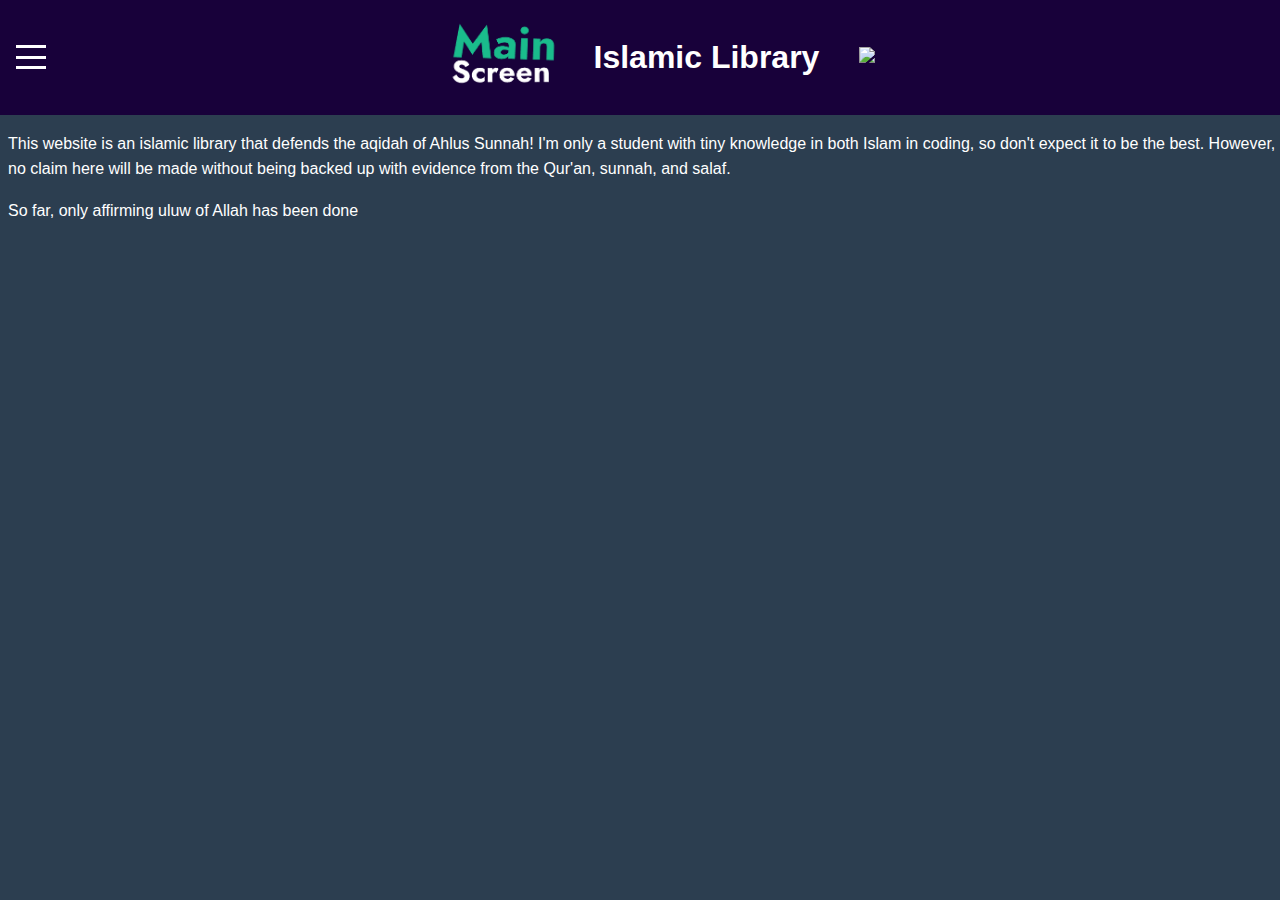
==== index.html @ f1e1a7ed "Update index.html" ====
<!DOCTYPE html>
<html lang="en">
<head>
    <meta charset="UTF-8">
    <meta name="viewport" content="width=device-width, initial-scale=1.0">
    <title>Islamic Library</title>
    <link rel="stylesheet" href="style.css"> <!-- Link to your CSS file -->
</head>
<html>
    <body>
        <header>
        <button class="hamburger" aria-label="Toggle menu" onclick="toggleMenu()">
            <span></span>
            <span></span>
            <span></span>
        </button>
        <div class="header-content">
        <a href="index.html">
            <img id="logo-image" src="img/main-screen-image.png">
        </a>
        <h1>Islamic Library</h1> 
            <a href="affirming-uluw.html">
                <img id="logo-image" src="imgs/affirming-uluw-logo-1.png">
            </a>
        </div>
    </header>
        <nav class="sidebar" id="sidebar">
        <ul>
            <li><a href="#quran">More coming soon!</a></li>
            <li><a href="#sunnah">More coming soon!</a></li>
            <li><a href="#salaf">More coming soon!</a></li>
        </ul>
        </nav>
        <p class="padding-left"> This website is an islamic library that defends the aqidah of Ahlus Sunnah! I'm only a student with tiny knowledge in both Islam in coding, so don't expect it to be the best. However, no claim here will be made without being backed up with evidence from the Qur'an, sunnah, and salaf.</p> 
        <p class="padding-left"> So far, only affirming uluw of Allah has been done </p>
        <script src="script.js"></script> 
    </body>
</html>
---- style.css ----
body, html {
    margin: 0;
    padding: 0;
    font-family: Arial, sans-serif;
    line-height: 1.6;
    color: #333;
}

header {
    background-color: #18013a;
    padding: 1rem;
    display: flex;
    align-items: center;
    position: relative;
}
.header-content {
    display: flex;
    align-items: center;
    justify-content: center;
    flex: 1;
}


h1 {
    margin: 0 0 0 2rem; 
    color: white;
    margin-right: 30px;
}

h2 {
    color: #1abc8c;
    border-bottom: 2px solid #1abc8c;
    padding-bottom: 10px;
}

h3 {
    color: #1abc8c;
}

.hamburger {
    background: none;
    border: none;
    cursor: pointer;
    display: flex;
    flex-direction: column;
    justify-content: space-between;
    height: 24px;
    width: 30px;
    padding: 0;
    z-index: 1001;
}

.hamburger span {
    background-color: white;
    height: 3px;
    width: 100%;
    transition: all 0.3s ease;
}

#overlay {
    display: none;
    position: fixed;
    top: 0;
    left: 0;
    width: 100%;
    height: 100%;
    background-color: rgba(0, 0, 0, 0.5);
    z-index: 999;
}

.sidebar {
    /* ... existing styles ... */
    z-index: 1000; /* Ensure sidebar is above overlay */
}

.sidebar {
    position: fixed;
    top: 0;
    left: 0;
    width: 250px;
    height: 100%;
    background-color: rgba(24, 1, 58, 0.7);
    transform: translateX(-100%);
    transition: transform 0.3s ease;
    z-index: 1000;
}

.sidebar.active {
    transform: translateX(0);
}

.sidebar ul {
    list-style-type: none;
    padding: 20px;
    margin-top: 60px;
}

.sidebar ul li {
    margin-bottom: 10px;
}

.sidebar ul li a {
    color: #ffffff;
    text-decoration: none;
    font-size: 1.1em;
}

main {
    padding: 20px;
    max-width: 800px;
    margin: 0 auto;
}

#sunnah ul, #salaf ul, #quran ul {
    list-style-type: none;
    padding: 0;
}

#sunnah li, #salaf li, #quran li {
    margin-bottom: 20px;
}

.image-container {
    text-align: center;
}

.sahaba-image {
    max-width: 100%;
    height: auto;
    display: block;
    margin: 13px auto;
    cursor: pointer;
    transition: transform 0.3s ease;
}

.sahaba-image:hover {
    transform: scale(1.05);
}


.modal {
    display: none;
    position: fixed;
    z-index: 1002;
    padding-top: 100px;
    left: 0;
    top: 0;
    width: 100%;
    height: 100%;
    overflow: auto;
    background-color: rgba(0,0,0,0.9);
}

.modal-content {
    margin: auto;
    display: block;
    width: 80%;
    max-width: 700px;
}

.close {
    position: absolute;
    top: 15px;
    right: 35px;
    color: #f1f1f1;
    font-size: 40px;
    font-weight: bold;
    transition: 0.3s;
}

.close:hover,
.close:focus {
    color: #bbb;
    text-decoration: none;
    cursor: pointer;
}

@media (min-width: 800px) {
    .sahaba-image {
        max-width: 750px;
    }
}

span[lang="ar"] {
    font-family: 'Traditional Arabic', 'Scheherazade', serif;
    font-size: 1.2em;
}
* {
    color: white;
}
body {
    background-color: #2C3E50 !important;
}
#logo-image {
    height: 75px;
    margin-left: 10px;
}
.padding-left {
    padding-left: 8px;;
}
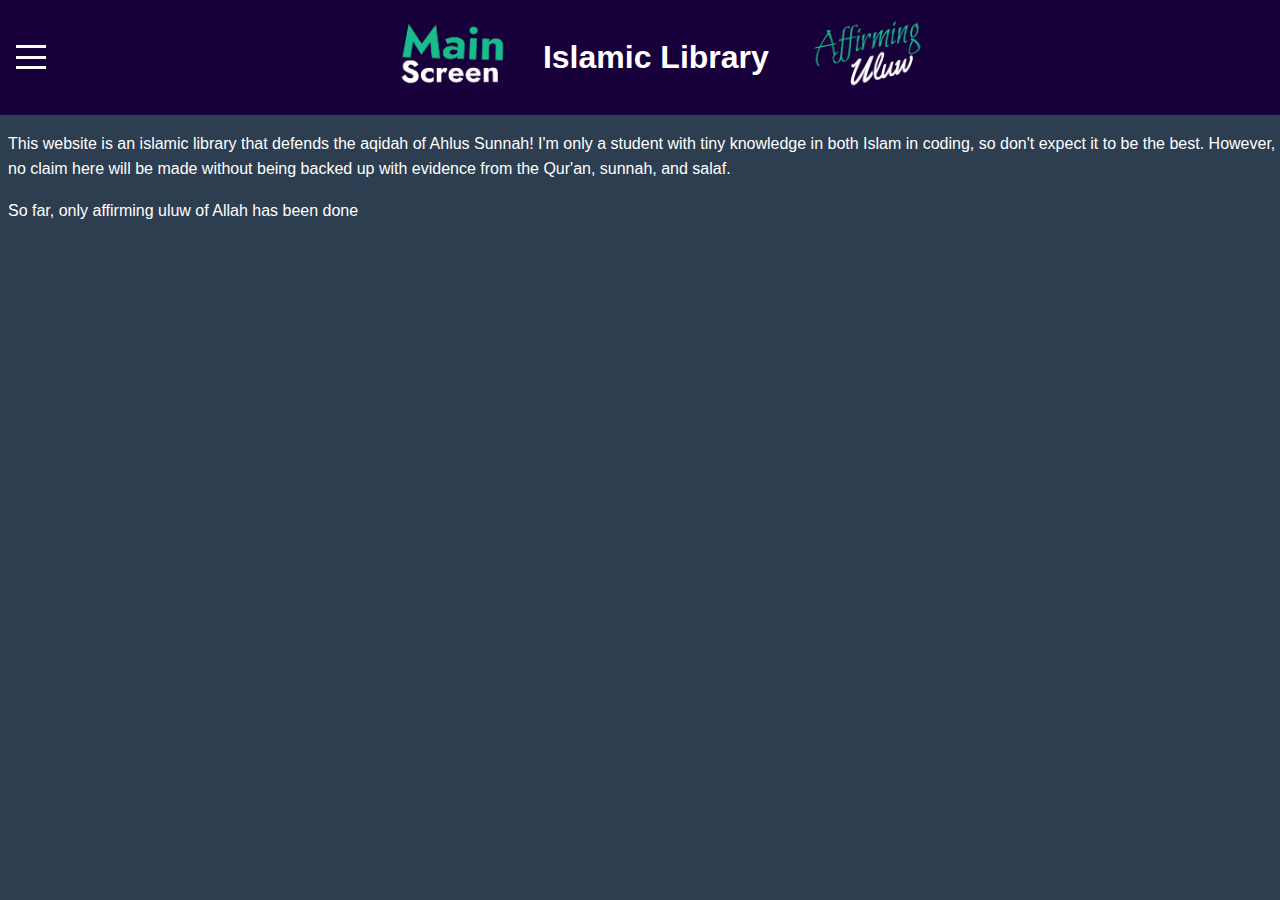
==== commit 5bd65802: "Update index.html" ====
--- a/index.html
+++ b/index.html
@@ -20,7 +20,7 @@
         </a>
         <h1>Islamic Library</h1> 
             <a href="affirming-uluw.html">
-                <img id="logo-image" src="imgs/affirming-uluw-logo-1.png">
+                <img id="logo-image" src="img/affirming-uluw-logo-1.png">
             </a>
         </div>
     </header>
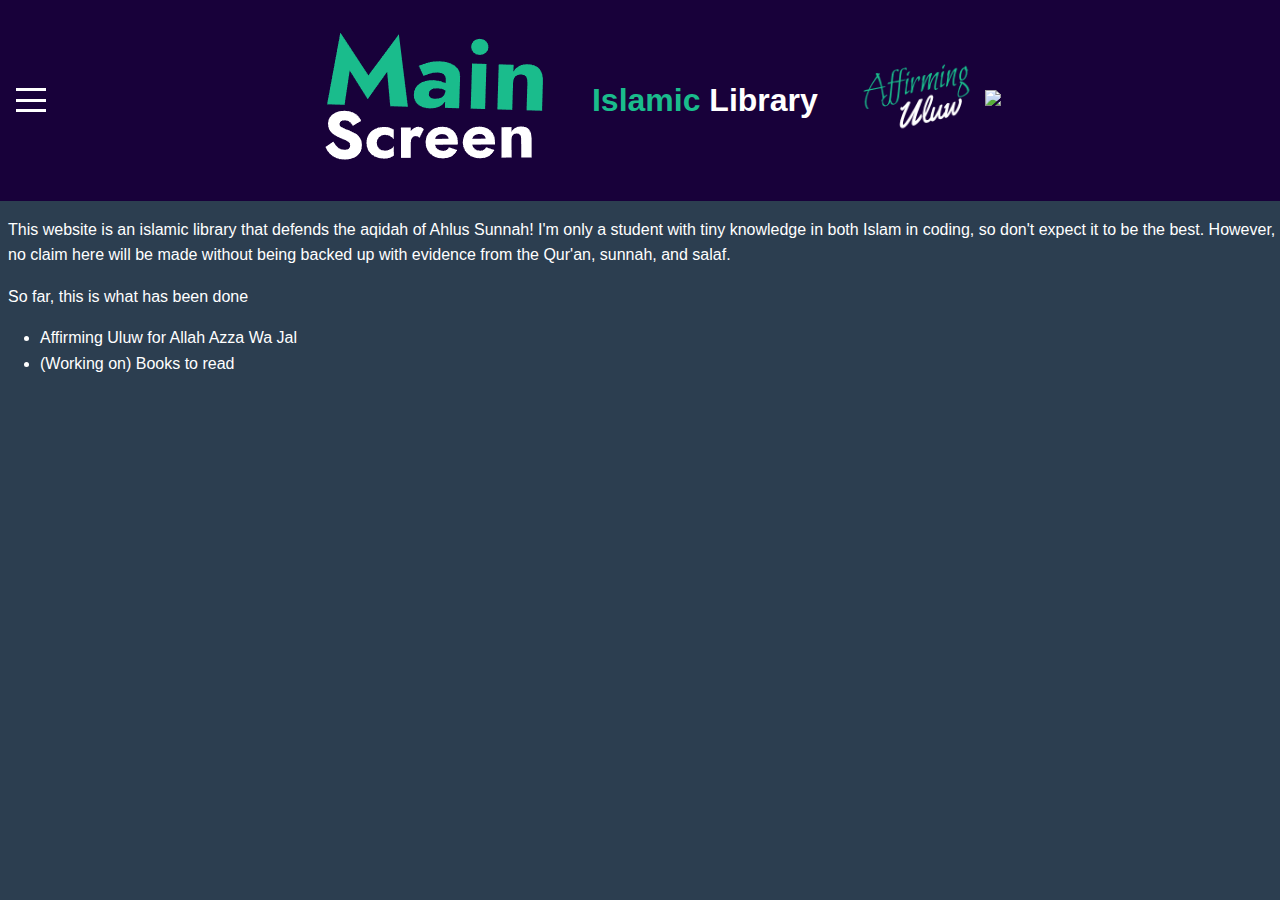
==== commit cd9ce3d8: "Update index.html" ====
--- a/index.html
+++ b/index.html
@@ -16,11 +16,14 @@
         </button>
         <div class="header-content">
         <a href="index.html">
-            <img id="logo-image" src="img/main-screen-image.png">
+            <img id="main-screen" src="img/main-screen-image.png">
         </a>
-        <h1>Islamic Library</h1> 
+        <h1><span style="color: #1abc8c">Islamic</span></span> Library</h1> 
             <a href="affirming-uluw.html">
                 <img id="logo-image" src="img/affirming-uluw-logo-1.png">
+            </a>
+            <a href="books.html">
+                <img id="logo-image" src="img/books-to-read-image.png">
             </a>
         </div>
     </header>
@@ -32,7 +35,11 @@
         </ul>
         </nav>
         <p class="padding-left"> This website is an islamic library that defends the aqidah of Ahlus Sunnah! I'm only a student with tiny knowledge in both Islam in coding, so don't expect it to be the best. However, no claim here will be made without being backed up with evidence from the Qur'an, sunnah, and salaf.</p> 
-        <p class="padding-left"> So far, only affirming uluw of Allah has been done </p>
+        <p class="padding-left"> So far, this is what has been done </p>
+        <ul>
+            <li> Affirming Uluw for Allah Azza Wa Jal</li>
+            <li> (Working on) Books to read</li>
+        </ul>
         <script src="script.js"></script> 
     </body>
 </html>
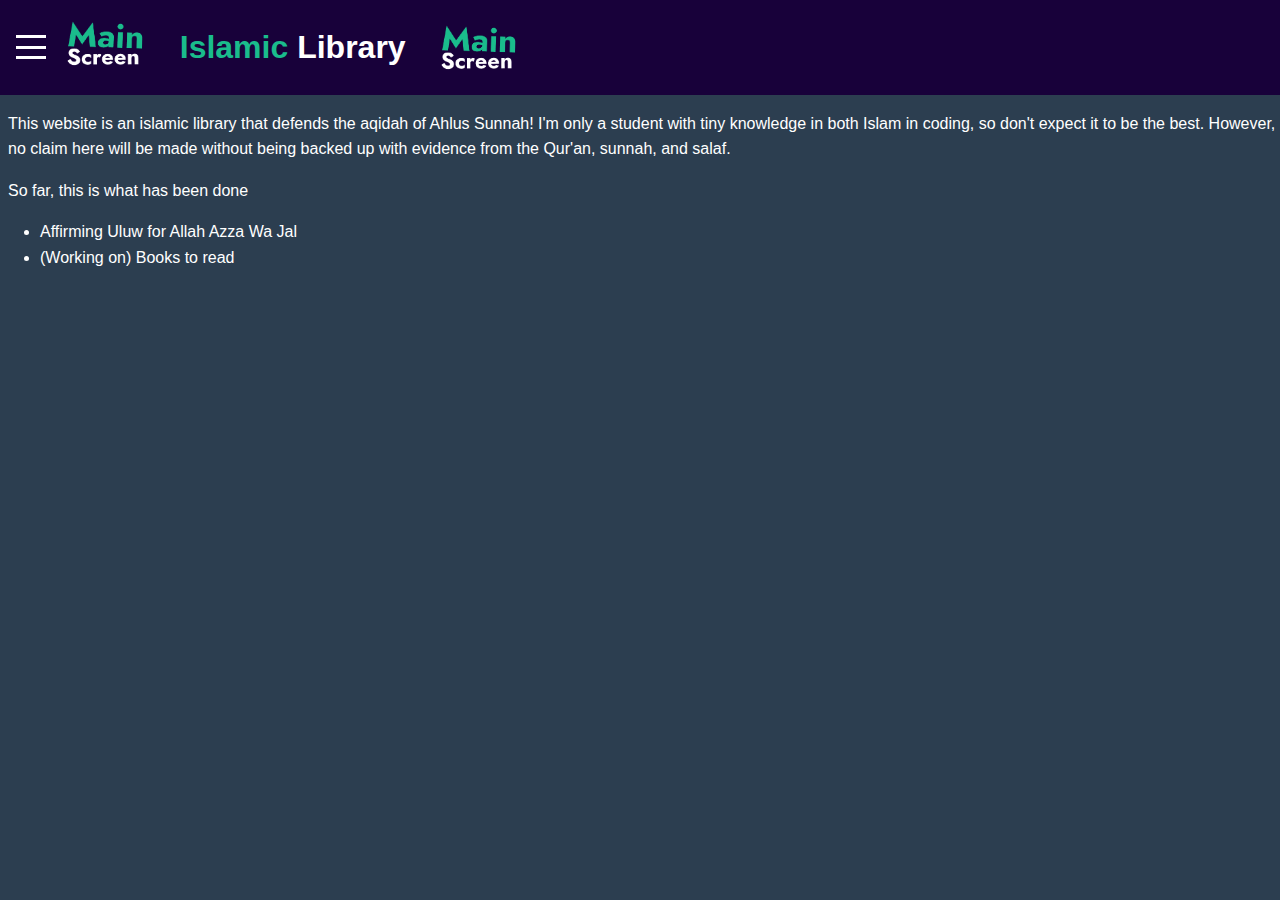
==== commit e960dfe2: "Update index.html" ====
--- a/index.html
+++ b/index.html
@@ -19,19 +19,22 @@
             <img id="main-screen" src="img/main-screen-image.png">
         </a>
         <h1><span style="color: #1abc8c">Islamic</span></span> Library</h1> 
-            <a href="affirming-uluw.html">
+        <img id="main-screen" src="img/main-screen-image.png">
+        
+                    <!-- Logos -->
+            <!-- <a href="affirming-uluw.html">
                 <img id="logo-image" src="img/affirming-uluw-logo-1.png">
             </a>
             <a href="books.html">
                 <img id="logo-image" src="img/books-to-read-image.png">
-            </a>
+            </a> -->
         </div>
     </header>
         <nav class="sidebar" id="sidebar">
         <ul>
-            <li><a href="#quran">More coming soon!</a></li>
-            <li><a href="#sunnah">More coming soon!</a></li>
-            <li><a href="#salaf">More coming soon!</a></li>
+            <li><a href="index.html">Main Screen</a></li>
+            <li><a href="affirming-uluw.html">Affirming Uluw</a></li>
+            <li><a href="books.html">Books to read</a></li>
         </ul>
         </nav>
         <p class="padding-left"> This website is an islamic library that defends the aqidah of Ahlus Sunnah! I'm only a student with tiny knowledge in both Islam in coding, so don't expect it to be the best. However, no claim here will be made without being backed up with evidence from the Qur'an, sunnah, and salaf.</p> 
--- a/style.css
+++ b/style.css
@@ -16,8 +16,9 @@
 .header-content {
     display: flex;
     align-items: center;
-    justify-content: center;
+    /* justify-content: center; */
     flex: 1;
+    justify-content: left;
 }
 
 
@@ -48,6 +49,7 @@
     width: 30px;
     padding: 0;
     z-index: 1001;
+    margin-right: 1rem;
 }
 
 .hamburger span {
@@ -192,9 +194,46 @@
     background-color: #2C3E50 !important;
 }
 #logo-image {
-    height: 75px;
-    margin-left: 10px;
+    height: 55px;
+    margin-left: 7px;
 }
 .padding-left {
     padding-left: 8px;;
 }
+#main-screen {
+    height: 55px;
+    margin-right: auto; 
+}
+.green-color {
+    color: #1abc8c;
+}
+a {
+   color: #1abc8c; 
+}
+        /* Video Stuff */
+.video-container {
+    margin: 20px 0;
+    display: flex;
+    flex-direction: column;
+    align-items: center;
+    gap: 10px;
+}
+
+.video-controls {
+    display: flex;
+    gap: 10px;
+}
+
+.video-btn {
+    background-color: #1abc8c;
+    color: white;
+    border: none;
+    padding: 8px 16px;
+    border-radius: 4px;
+    cursor: pointer;
+    transition: background-color 0.3s ease;
+}
+
+.video-btn:hover {
+    background-color: #16a085;
+}
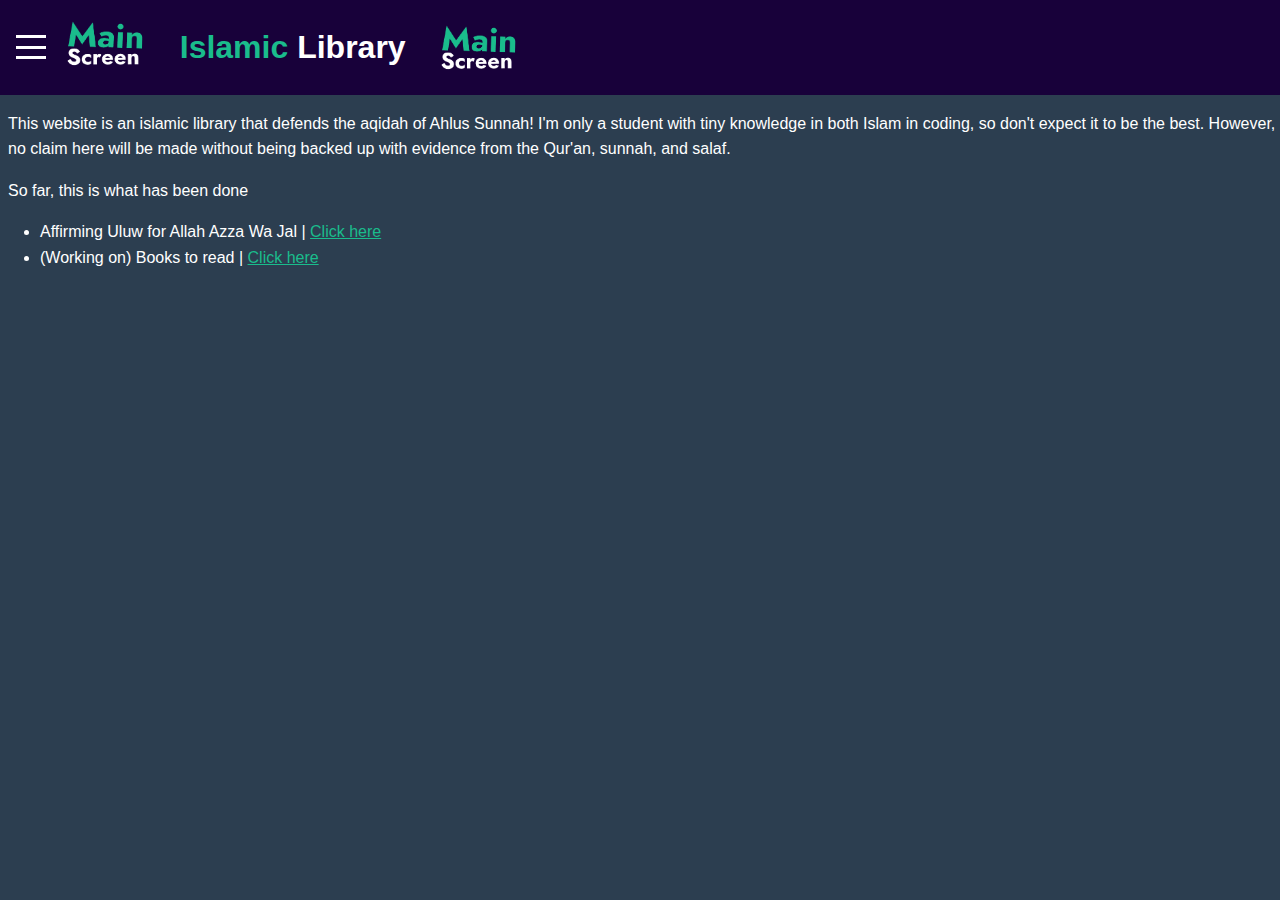
==== commit c9c980c7: "fix video" ====
--- a/index.html
+++ b/index.html
@@ -18,9 +18,9 @@
         <a href="index.html">
             <img id="main-screen" src="img/main-screen-image.png">
         </a>
-        <h1><span style="color: #1abc8c">Islamic</span></span> Library</h1> 
+        <h1><span style="color: #1abc8c">Islamic</span></span> Library</h1>
         <img id="main-screen" src="img/main-screen-image.png">
-        
+
                     <!-- Logos -->
             <!-- <a href="affirming-uluw.html">
                 <img id="logo-image" src="img/affirming-uluw-logo-1.png">
@@ -37,12 +37,12 @@
             <li><a href="books.html">Books to read</a></li>
         </ul>
         </nav>
-        <p class="padding-left"> This website is an islamic library that defends the aqidah of Ahlus Sunnah! I'm only a student with tiny knowledge in both Islam in coding, so don't expect it to be the best. However, no claim here will be made without being backed up with evidence from the Qur'an, sunnah, and salaf.</p> 
+        <p class="padding-left"> This website is an islamic library that defends the aqidah of Ahlus Sunnah! I'm only a student with tiny knowledge in both Islam in coding, so don't expect it to be the best. However, no claim here will be made without being backed up with evidence from the Qur'an, sunnah, and salaf.</p>
         <p class="padding-left"> So far, this is what has been done </p>
         <ul>
-            <li> Affirming Uluw for Allah Azza Wa Jal</li>
-            <li> (Working on) Books to read</li>
+            <li> Affirming Uluw for Allah Azza Wa Jal | <a href="affirming-uluw.html"> Click here</a></li>
+            <li> (Working on) Books to read | <a href="books.html"> Click here </a></li>
         </ul>
-        <script src="script.js"></script> 
+        <script src="script.js"></script>
     </body>
 </html>
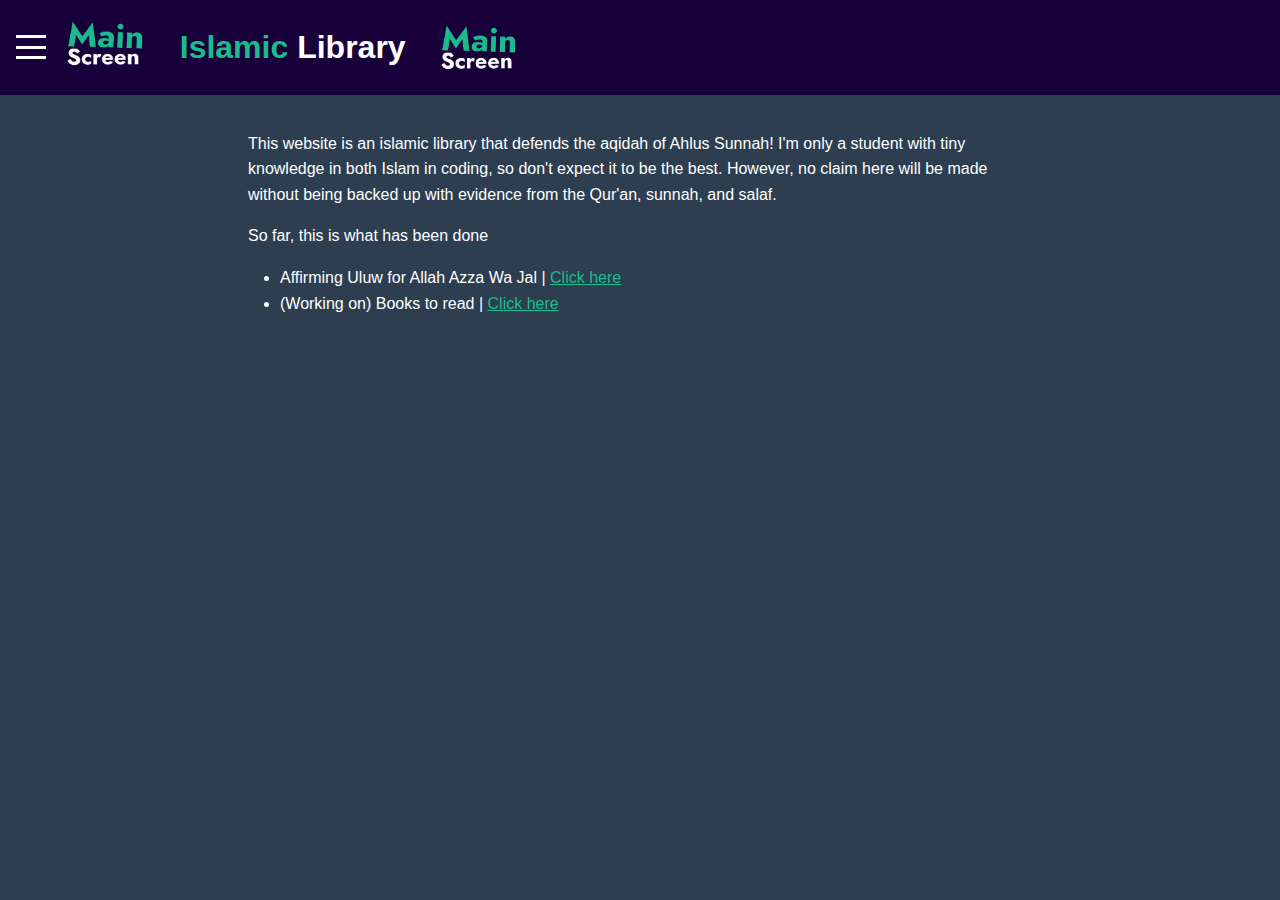
==== commit a8df401a: "make main screen centered" ====
--- a/index.html
+++ b/index.html
@@ -37,6 +37,7 @@
             <li><a href="books.html">Books to read</a></li>
         </ul>
         </nav>
+        <main>
         <p class="padding-left"> This website is an islamic library that defends the aqidah of Ahlus Sunnah! I'm only a student with tiny knowledge in both Islam in coding, so don't expect it to be the best. However, no claim here will be made without being backed up with evidence from the Qur'an, sunnah, and salaf.</p>
         <p class="padding-left"> So far, this is what has been done </p>
         <ul>
@@ -44,5 +45,6 @@
             <li> (Working on) Books to read | <a href="books.html"> Click here </a></li>
         </ul>
         <script src="script.js"></script>
+    </main>
     </body>
 </html>
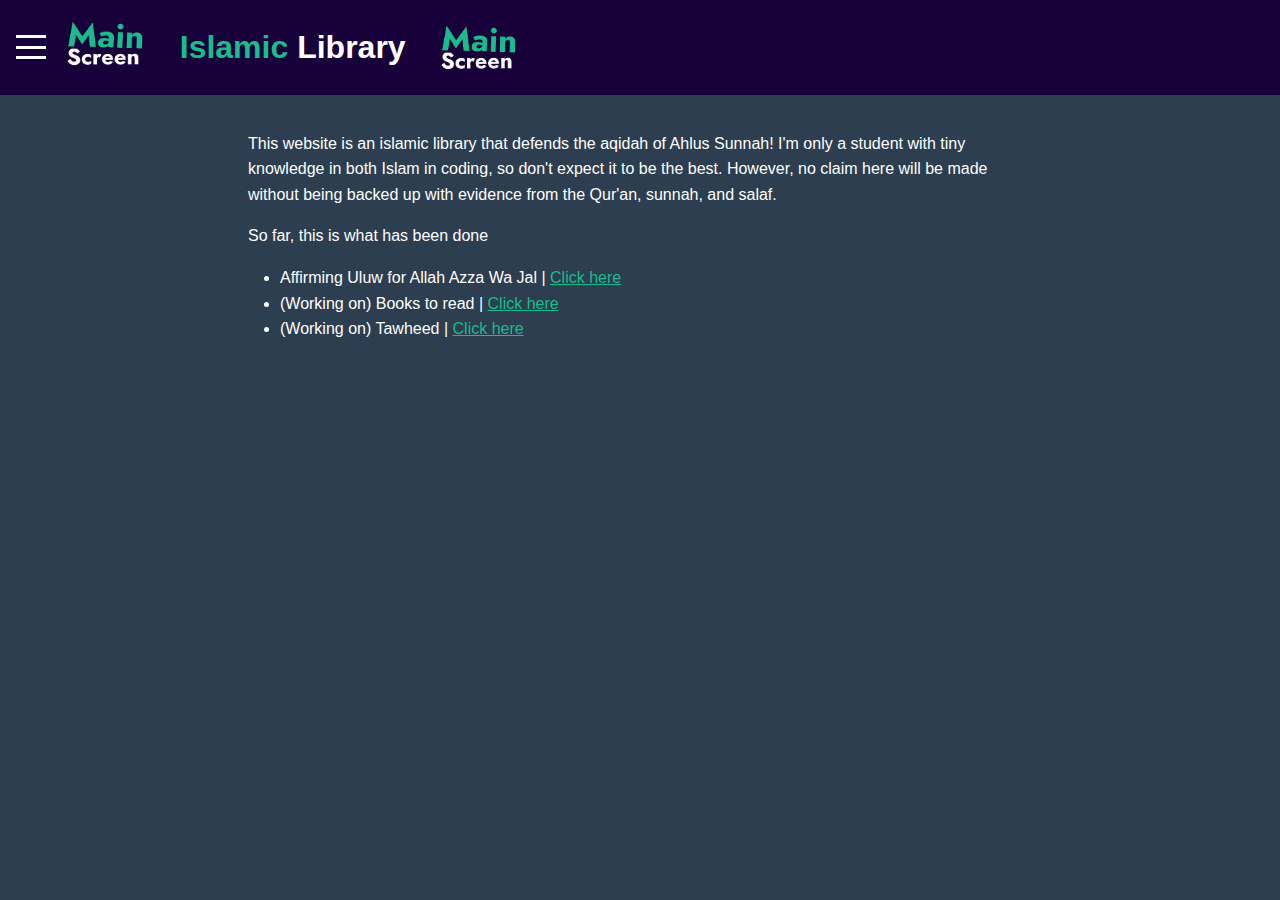
==== commit ea4b3ee4: "Fixed images in tawheed section. Made the site semi-mobile friendly." ====
--- a/index.html
+++ b/index.html
@@ -4,11 +4,10 @@
     <meta charset="UTF-8">
     <meta name="viewport" content="width=device-width, initial-scale=1.0">
     <title>Islamic Library</title>
-    <link rel="stylesheet" href="style.css"> <!-- Link to your CSS file -->
+    <link rel="stylesheet" href="style.css"> 
 </head>
-<html>
-    <body>
-        <header>
+<body>
+    <header>
         <button class="hamburger" aria-label="Toggle menu" onclick="toggleMenu()">
             <span></span>
             <span></span>
@@ -30,21 +29,23 @@
             </a> -->
         </div>
     </header>
-        <nav class="sidebar" id="sidebar">
+    <nav class="sidebar" id="sidebar">
         <ul>
             <li><a href="index.html">Main Screen</a></li>
             <li><a href="affirming-uluw.html">Affirming Uluw</a></li>
             <li><a href="books.html">Books to read</a></li>
+            <li><a href="tawheed.html">Tawheed</a></li>
         </ul>
-        </nav>
-        <main>
+    </nav>
+    <main>
         <p class="padding-left"> This website is an islamic library that defends the aqidah of Ahlus Sunnah! I'm only a student with tiny knowledge in both Islam in coding, so don't expect it to be the best. However, no claim here will be made without being backed up with evidence from the Qur'an, sunnah, and salaf.</p>
         <p class="padding-left"> So far, this is what has been done </p>
         <ul>
             <li> Affirming Uluw for Allah Azza Wa Jal | <a href="affirming-uluw.html"> Click here</a></li>
             <li> (Working on) Books to read | <a href="books.html"> Click here </a></li>
+            <li> (Working on) Tawheed | <a href="tawheed.html"> Click here </a></li>
         </ul>
-        <script src="script.js"></script>
     </main>
-    </body>
+    <script src="script.js"></script>
+</body>
 </html>
--- a/style.css
+++ b/style.css
@@ -19,6 +19,7 @@
     /* justify-content: center; */
     flex: 1;
     justify-content: left;
+    flex-wrap: wrap;
 }
 
 
@@ -71,15 +72,15 @@
 }
 
 .sidebar {
-    /* ... existing styles ... */
-    z-index: 1000; /* Ensure sidebar is above overlay */
+    
+    z-index: 1000; 
 }
 
 .sidebar {
     position: fixed;
     top: 0;
     left: 0;
-    width: 250px;
+    width: 100%;
     height: 100%;
     background-color: rgba(24, 1, 58, 0.7);
     transform: translateX(-100%);
@@ -109,7 +110,7 @@
 
 main {
     padding: 20px;
-    max-width: 800px;
+    max-width: 100%;
     margin: 0 auto;
 }
 
@@ -237,3 +238,13 @@
 .video-btn:hover {
     background-color: #16a085;
 }
+
+@media (min-width: 600px) {
+    .sidebar {
+        width: 250px;
+    }
+
+    main {
+        max-width: 800px;
+    }
+}
